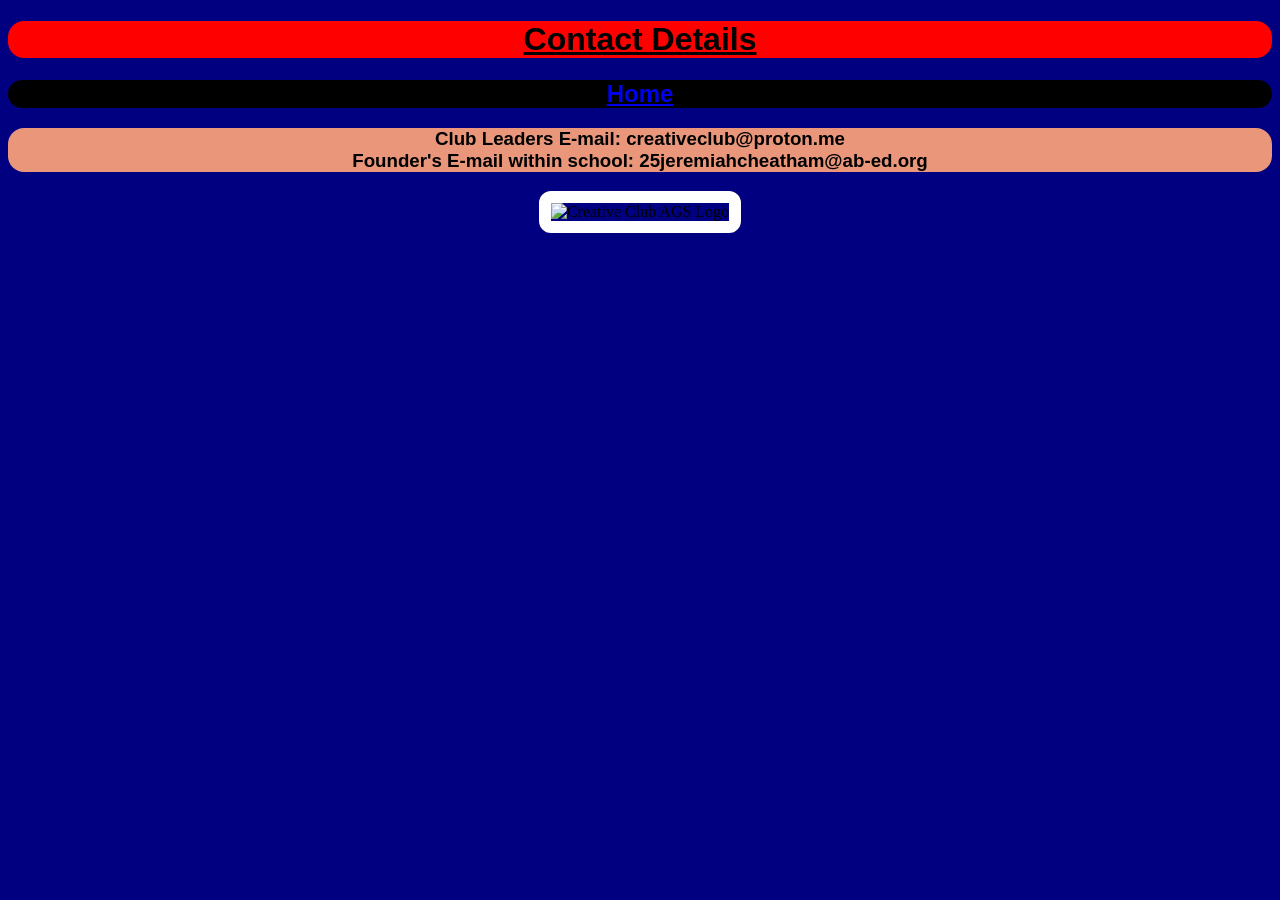
==== contact.html @ 3b759c57 "Update title and content in contact.html" ====
<!DOCTYPE html>
<html>
  <head>
    <title>Contact Details</title>
    <style>
      h1 {background-color: red;
          text-align: center;
          font-family: "Arial", "Papyrus", fantasy;
         border-radius: 12pt;}
      body {background-color: navy;
            text-align: center;}
      h2 {background-color: black;
          text-color: white;
          text-align: center;
          font-family: "Arial", "Papyrus", fantasy;
         border-radius: 12pt;}
      h3 {text-align: center;
          background-color: darksalmon;
          font-family: "Arial", "Papyrus", fantasy;
         border-radius: 12pt;}
      h4 {text-align: center;
          background-color: lightgrey;
          font-family: "Arial", "Papyrus", fantasy;
         border-radius: 12pt;}
      button1 {font-family: "Arial", "Papyrus", fantasy;}
    </style>
  </head>
  <body>
    <h1><u><b>Contact Details</b></u></h1><p>
    <h2><a href="index.html" text-color="white">Home</a>
    <h3>Club Leaders E-mail: creativeclub@proton.me<br>
    Founder's E-mail within school: 25jeremiahcheatham@ab-ed.org</h3><p>
    <img src="Creativeclublogo.png" title="Creative Club AGS Logo" width=97% height=auto style="border: 12px solid white; border-radius: 12px;"/><p>
  </body>
</html>
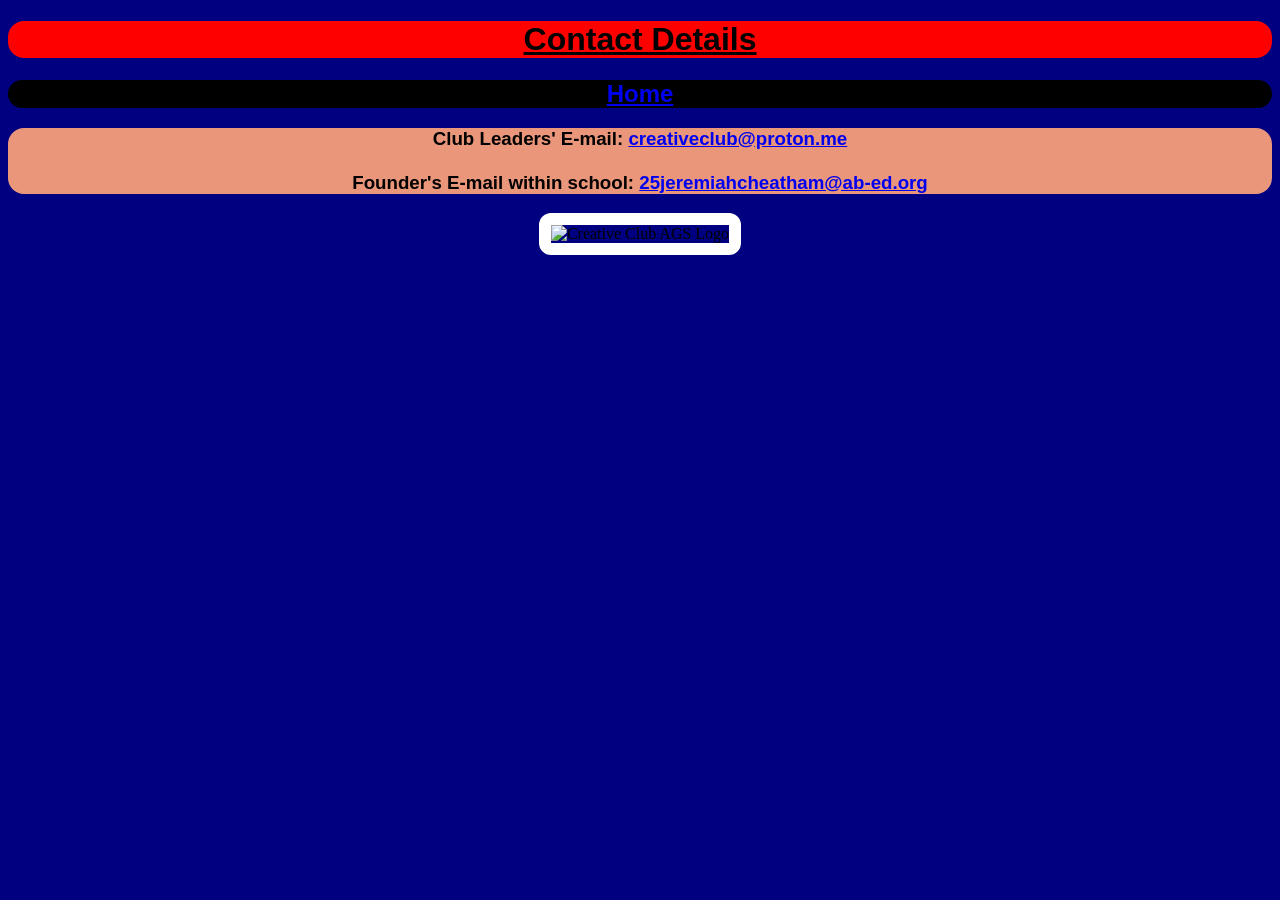
==== commit 0b76208c: "Update contact emails to be clickable links" ====
--- a/contact.html
+++ b/contact.html
@@ -28,8 +28,8 @@
   <body>
     <h1><u><b>Contact Details</b></u></h1><p>
     <h2><a href="index.html" text-color="white">Home</a>
-    <h3>Club Leaders E-mail: creativeclub@proton.me<br>
-    Founder's E-mail within school: 25jeremiahcheatham@ab-ed.org</h3><p>
+    <h3>Club Leaders' E-mail: <a href="mailto:creativeclub@proton.me">creativeclub@proton.me</a><br><br>
+    Founder's E-mail within school: <a href="25jeremiahcheatham@ab-ed.org">25jeremiahcheatham@ab-ed.org</a></h3><p>
     <img src="Creativeclublogo.png" title="Creative Club AGS Logo" width=97% height=auto style="border: 12px solid white; border-radius: 12px;"/><p>
   </body>
 </html>
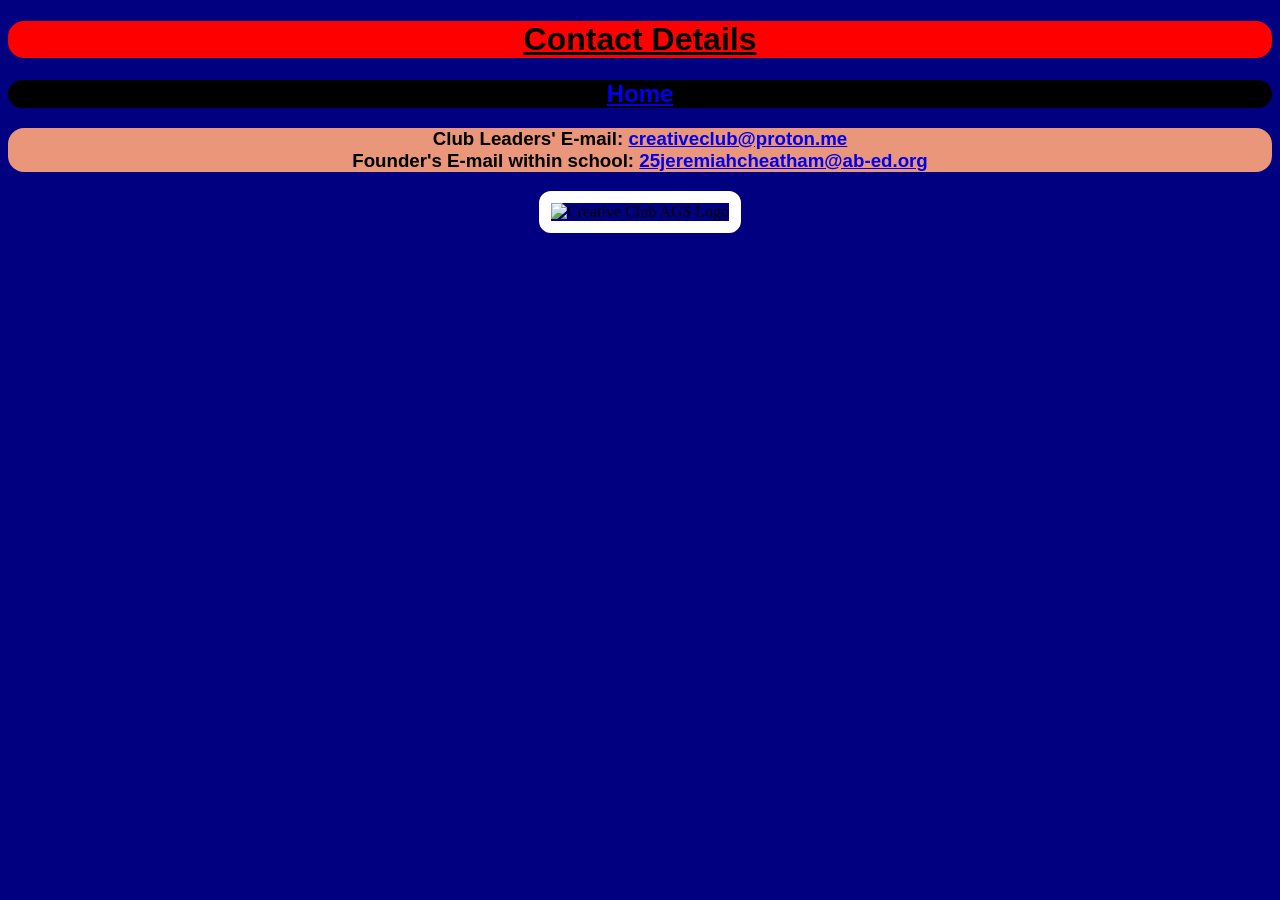
==== commit 0a8de664: "Fix formatting of email section in contact.html" ====
--- a/contact.html
+++ b/contact.html
@@ -28,7 +28,7 @@
   <body>
     <h1><u><b>Contact Details</b></u></h1><p>
     <h2><a href="index.html" text-color="white">Home</a>
-    <h3>Club Leaders' E-mail: <a href="mailto:creativeclub@proton.me">creativeclub@proton.me</a><br><br>
+    <h3>Club Leaders' E-mail: <a href="mailto:creativeclub@proton.me">creativeclub@proton.me</a><br>
     Founder's E-mail within school: <a href="25jeremiahcheatham@ab-ed.org">25jeremiahcheatham@ab-ed.org</a></h3><p>
     <img src="Creativeclublogo.png" title="Creative Club AGS Logo" width=97% height=auto style="border: 12px solid white; border-radius: 12px;"/><p>
   </body>
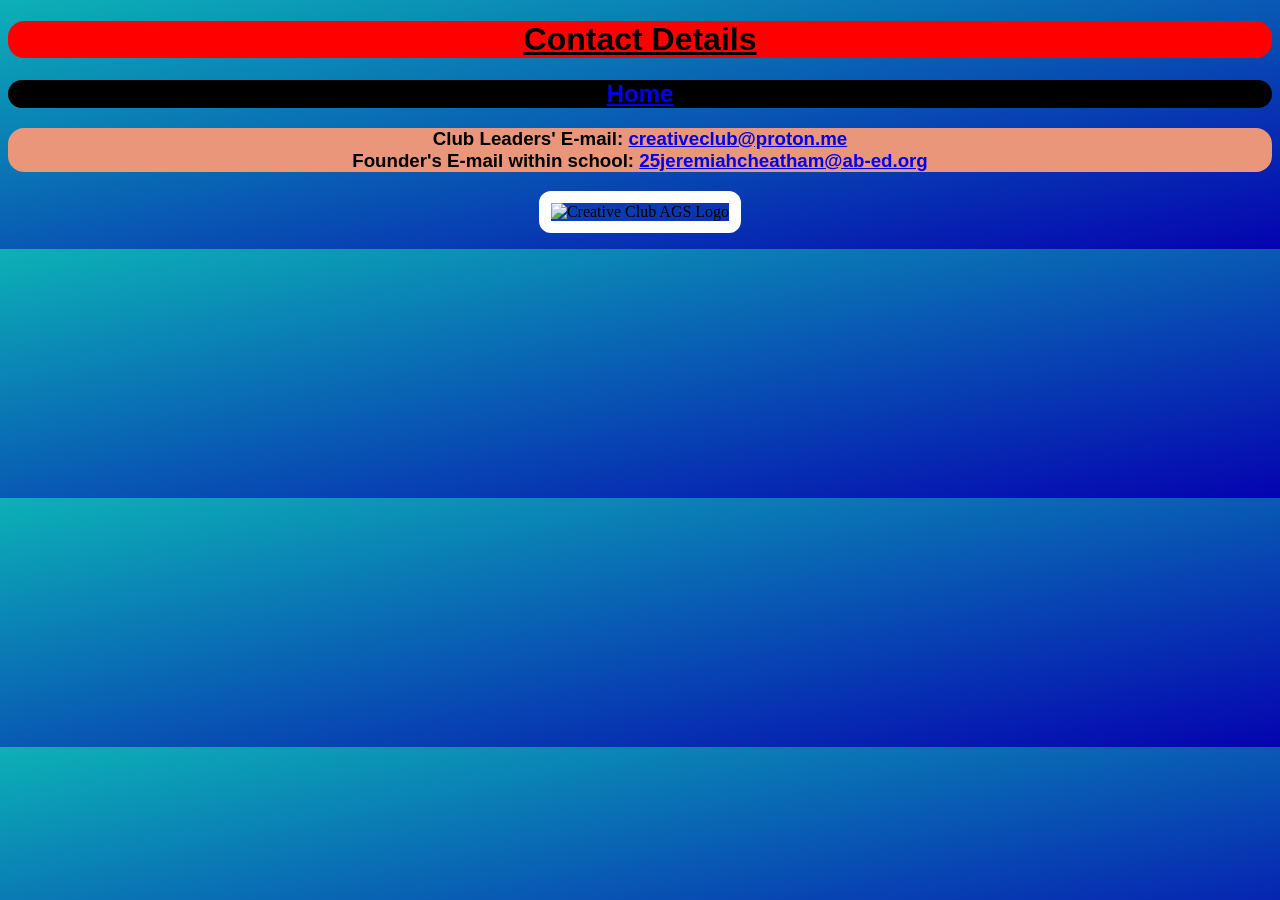
==== commit 49e25f7f: "Change body background color to gradient" ====
--- a/contact.html
+++ b/contact.html
@@ -7,7 +7,7 @@
           text-align: center;
           font-family: "Arial", "Papyrus", fantasy;
          border-radius: 12pt;}
-      body {background-color: navy;
+      body {background-image: linear-gradient(to top left, #0503b0 0%, #0cb1b7 100%);
             text-align: center;}
       h2 {background-color: black;
           text-color: white;
